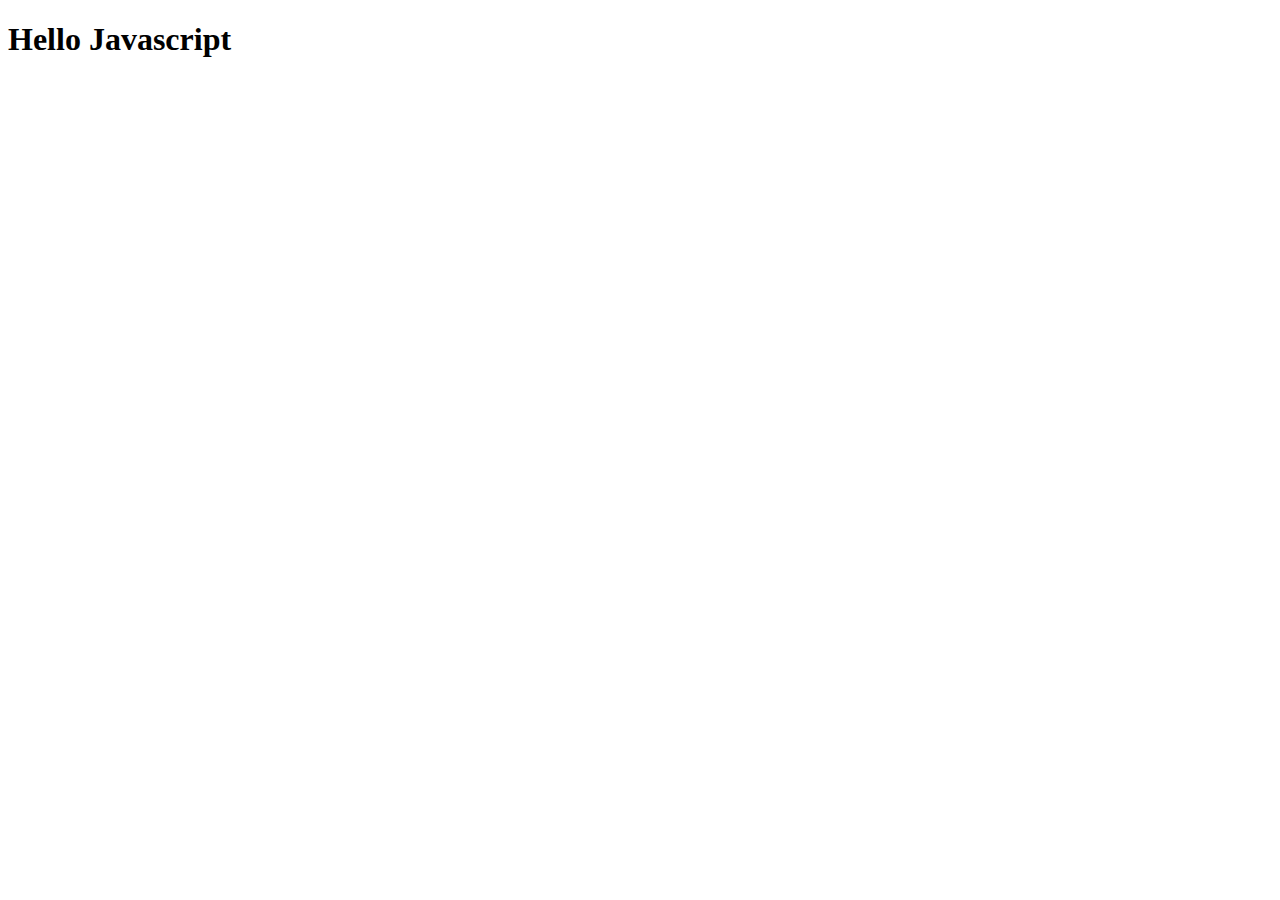
==== index.html @ 630dcaae "js" ====
<!DOCTYPE html>
<html lang="ko">
  <head>
    <meta charset="UTF-8" />
    <meta name="viewport" content="width=device-width, initial-scale=1.0" />
    <title>JS</title>
  </head>
  <body>
    <h1>Hello Javascript</h1>

    <!-- <script src="./app.js"></script> -->
    <!-- <script src="./01_variable.js"></script> -->
    <!-- <script src="./02_operator.js"></script> -->
    <!-- <script src="./03_condition.js"></script> -->
    <!-- <script src="./04_repeat.js"></script> -->
    <script src="./05_function.js"></script>
  </body>
</html>
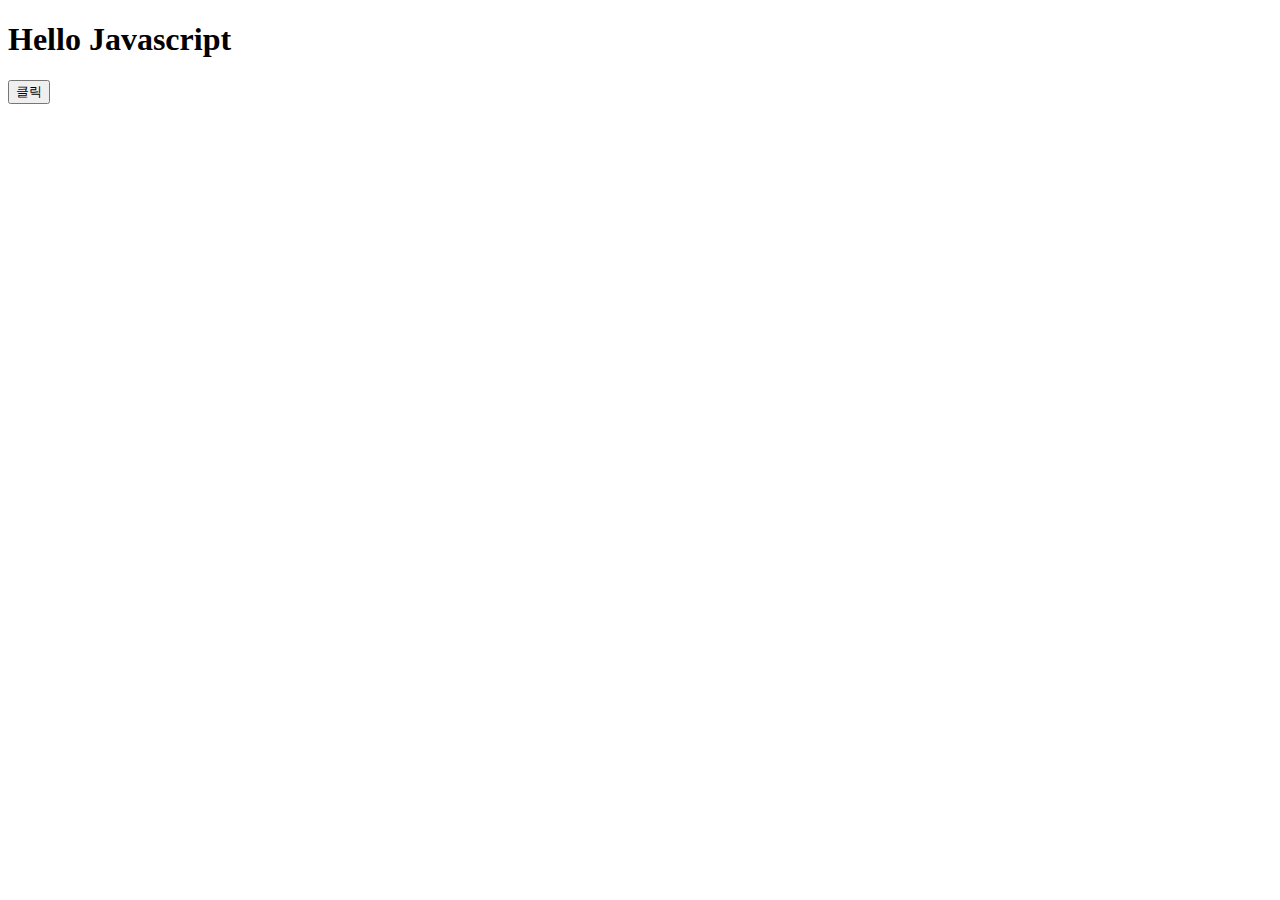
==== commit 9cef01c5: "js" ====
--- a/index.html
+++ b/index.html
@@ -7,12 +7,26 @@
   </head>
   <body>
     <h1>Hello Javascript</h1>
+    <button id="bt">클릭</button>
 
-    <!-- <script src="./app.js"></script> -->
+    <script>
+      var bt = document.getElementById('bt')
+      console.log(bt)
+
+      bt.onclick = function () {
+        alert('버튼이 클릭되었습니다')
+      }
+    </script>
+
+    <script src="./app.js"></script>
     <!-- <script src="./01_variable.js"></script> -->
     <!-- <script src="./02_operator.js"></script> -->
     <!-- <script src="./03_condition.js"></script> -->
     <!-- <script src="./04_repeat.js"></script> -->
-    <script src="./05_function.js"></script>
+    <!-- <script src="./05_function.js"></script> -->
+    <!-- <script src="./06_object.js"></script> -->
+    <!-- <script src="./07_class.js"></script> -->
+    <!-- <script src="./08_array.js"></script> -->
+    <!-- <script src="./09_array_api.js"></script> -->
   </body>
 </html>
